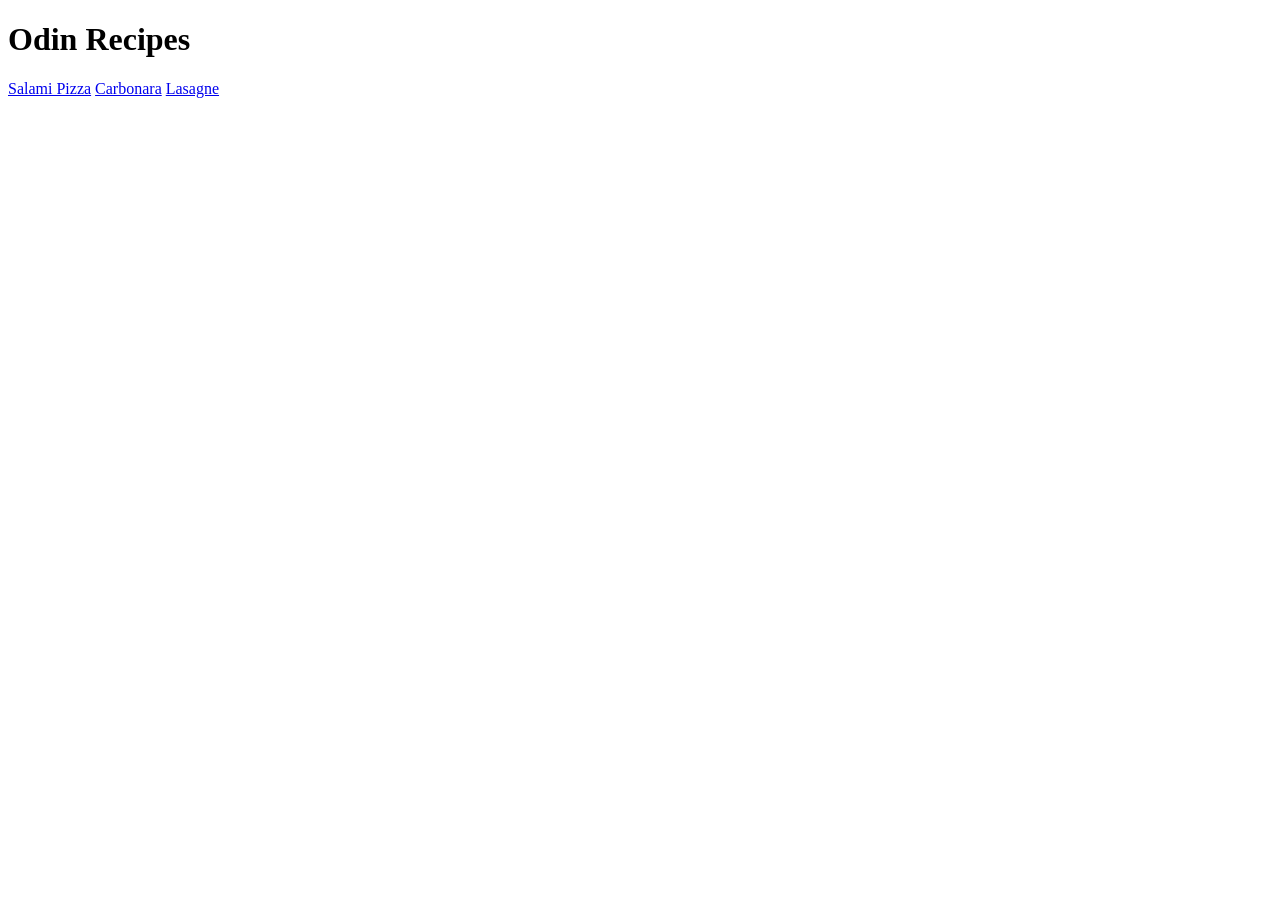
==== index.html @ a3a91a1d "." ====
<!DOCTYPE html>
<html lang="en">
<head>
    <meta charset="UTF-8">
    <meta name="viewport" content="width=device-width, initial-scale=1.0">
    <title>Document</title>
</head>
<body>
    <h1>Odin Recipes</h1>
    <a href="recipes/salami-pizza.html">Salami Pizza</a>
    <a href="recipes/carbonara.html">Carbonara</a>
    <a href="recipes/lasagne.html">Lasagne</a>
</body>
</html>
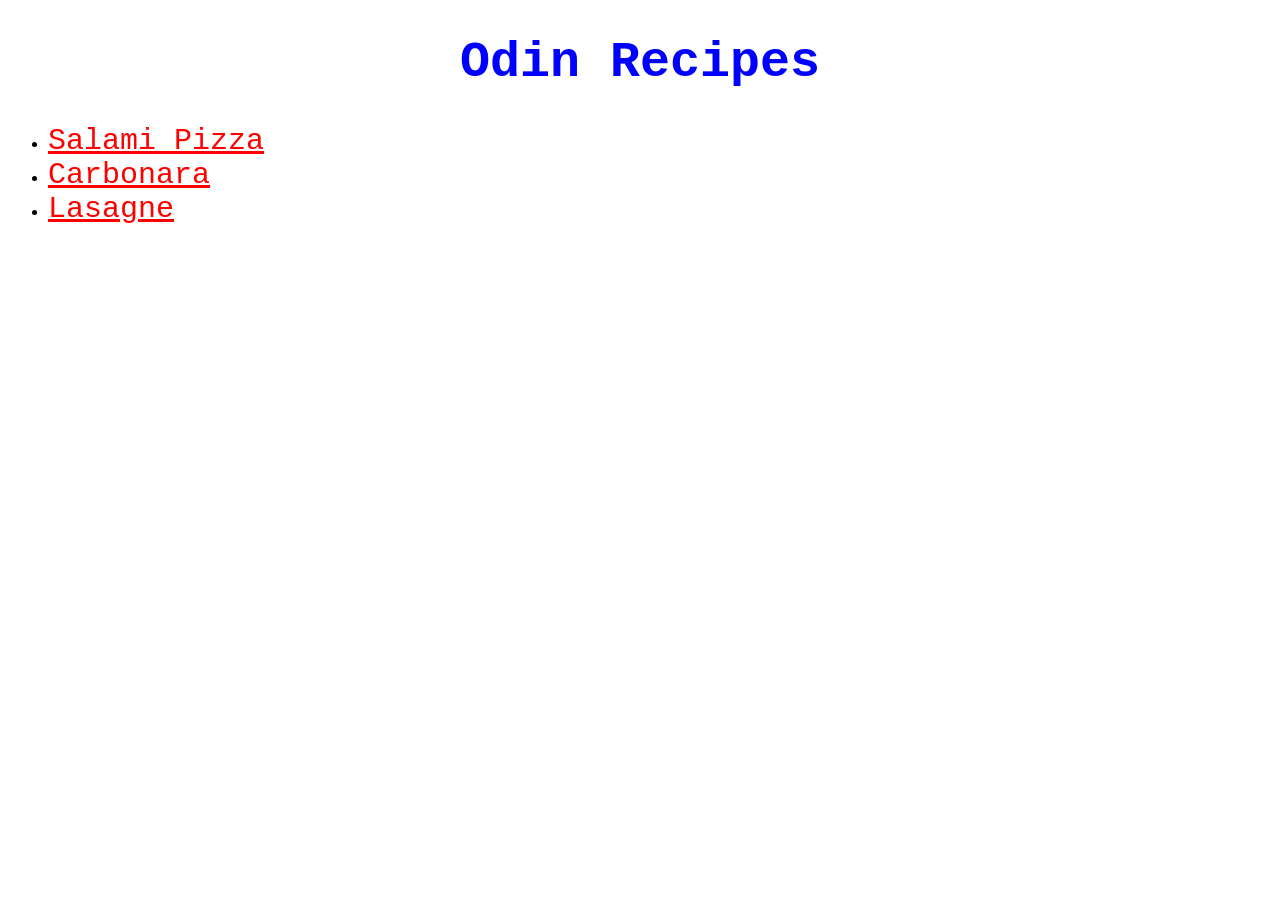
==== commit 014d52f1: "." ====
--- a/index.html
+++ b/index.html
@@ -4,11 +4,14 @@
     <meta charset="UTF-8">
     <meta name="viewport" content="width=device-width, initial-scale=1.0">
     <title>Document</title>
+    <link rel="stylesheet" href="style.css">
 </head>
 <body>
-    <h1>Odin Recipes</h1>
-    <a href="recipes/salami-pizza.html">Salami Pizza</a>
-    <a href="recipes/carbonara.html">Carbonara</a>
-    <a href="recipes/lasagne.html">Lasagne</a>
+    <h1 class="title">Odin Recipes</h1>
+    <ul>
+        <li><a class="lista" href="recipes/salami-pizza.html">Salami Pizza</a></li>
+        <li><a class="lista" href="recipes/carbonara.html">Carbonara</a></li>
+        <li><a class="lista" href="recipes/lasagne.html">Lasagne</a></li>
+    </ul>
 </body>
 </html>
--- a/style.css
+++ b/style.css
@@ -0,0 +1,12 @@
+.title  {
+    font-size: 50px;
+    color: blue;
+    text-align: center;
+    font-family: 'Courier New', Courier, monospace;
+}
+.lista {
+    font-size: 30px;
+    color: red;
+    text-align: center;
+    font-family: 'Courier New', Courier, monospace;
+}
